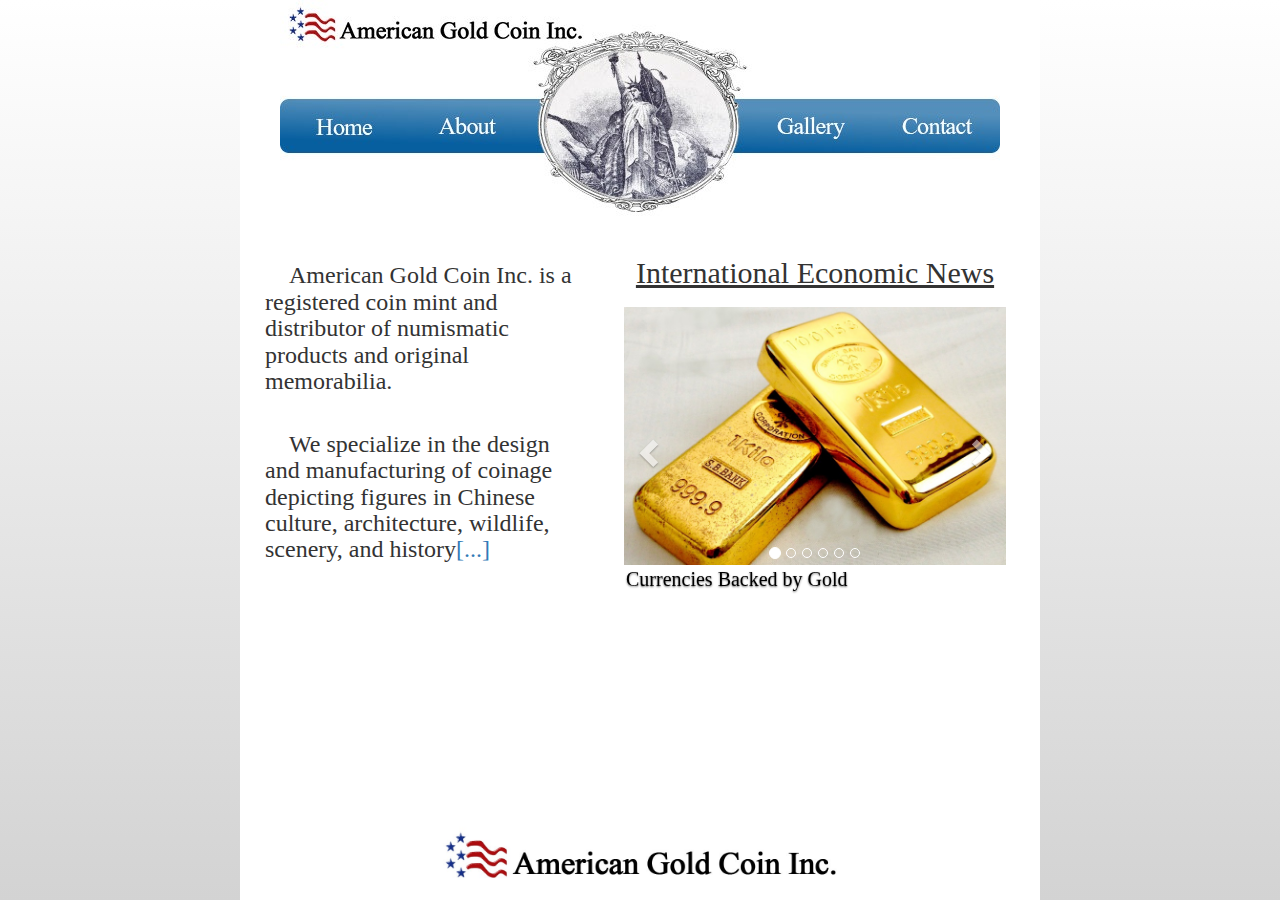
==== index.html @ 666b4907 "new articles" ====
<!DOCTYPE html>
<html lang="en">
  <meta charset="utf-8">
  <meta http-equiv="X-UA-Compatible" content="IE=edge">
  <meta name="viewport" content="width=device-width, initial-scale=1">
  
  <link rel="icon" href=images/icon.png sizes="128x128" type="image/png">
  <link rel="icon" href=images/tiny_icon.png sizes="16x16" type="image/png">


  <head>
    <title>American Gold Coin Inc</title>
    <link href="css/bootstrap.min.css" rel="stylesheet">
    <link href="main.css" rel="stylesheet" type="text/css">
  </head>

  <body>
    <div class="body-wrapper">
      
      <!-- Navigation bar -->
      <img src="images/nav_bar_p.jpg" usemap="#navigation" alt="top nav bar" style="width: 720px; height: 216px; margin: 0 auto;">
      
      <map name="navigation">
        <area shape="rect" coords="0,100,120,153" alt="home" href="index.html">
        <area shape="rect" coords="130,100,250,153" alt="about" href="about_us.html">
        <area shape="rect" coords="470,100,590,153" alt="gallery" href="gallery.html">
        <area shape="rect" coords="600,100,720,153" alt="contact" target="_top" href="mailto:AmericanGoldCoin.cn@gmail.com">
      </map>

      <!-- Two columns -->
      <article>
        <aside>

          <h2 style="font-family:Times New Roman"><u>International Economic News</u></h2>
  
          <div id="myCarousel" class="carousel slide" data-ride="carousel" style="width: 398px; height: 295px; margin: auto auto; background: none repeat scroll 0 0 white; padding: 2%;">
          <!-- Indicators -->
            <ol class="carousel-indicators">
              <li data-target="#myCarousel" data-slide-to="0" class="active"></li>
              <li data-target="#myCarousel" data-slide-to="1"></li>
              <li data-target="#myCarousel" data-slide-to="2"></li>
              <li data-target="#myCarousel" data-slide-to="3"></li>
              <li data-target="#myCarousel" data-slide-to="4"></li>
              <li data-target="#myCarousel" data-slide-to="5"></li>
            </ol>
        
            <!-- Wrapper for slides -->
            <div class="carousel-inner" role="listbox">
              <div class="item active">
                <a href="http://www.washingtontimes.com/news/2015/aug/18/l-todd-wood-day-china-says-its-currency-backed-gol/" target="_blank">
                <img src="images/gold_bullion_p.jpg" alt="Gold standard">
                <div class="carousel-caption">
                  <p style="font-family: Arial Black">Currencies Backed by Gold</p>
                </div>
                </a>
              </div>
        
              <div class="item">
               <a href="https://www.treasury.gov/press-center/press-releases/Pages/jl0485.aspx" target="_blank">
                <img src="images/news2.jpg" alt="US-China dialogue">
                <div class="carousel-caption">
                  <p style="font-family: Arial Black">2016 U.S.-China Strategic and Economic Dialogue<p>
                </div>
                </a>
              </div>
        
              <div class="item">
               <a href="http://www.wsj.com/video/china-aims-for-gold-in-brazil-power-deal/8BFFE372-E5CC-48AD-87EB-7AB89E9ECC59.html" target="_blank">
                <img src="images/news4.png" alt="Brazilian Power Deal">
                <div class="carousel-caption">
                  <p style="font-family: Arial Black">Brazilian Power Deal<p>
                </div>
                </a>
              </div>

              <div class="item">
               <a href="https://www.theguardian.com/world/2016/jul/24/g20-meeting-china-brexit-uncertainty-protectionism-philip-hammond" target="_blank">
                <img src="images/news5.png" alt="G20 2016 Protectionism Fears">
                <div class="carousel-caption">
                  <p style="font-family: Arial Black">G20 2016 Protectionism Fears<p>
                </div>
                </a>
              </div>
              
              <div class="item">
               <a href="http://money.cnn.com/2016/07/10/investing/stock-market-low-returns/index.html?iid=ob_article_hotListpool" target="_blank">
                <img src="images/news6.png" alt="How to Make Money in This Market">
                <div class="carousel-caption">
                  <p style="font-family: Arial Black">How to Make Money in This Market<p>
                </div>
                </a>
              </div>
              
              <div class="item">
               <a href="http://www.cnbc.com/2016/08/01/moodys-hillary-clinton-will-make-economy-stronger-vs-donald-trump-recession.html" target="_blank">
                <img src="images/news2.jpg" alt="Hillary v. Trump: Economic Policy">
                <div class="carousel-caption">
                  <p style="font-family: Arial Black">Hillary v. Trump: Economic Policy<p>
                </div>
                </a>
              </div>
        
            </div>
        
            <!-- Left and right controls -->
            <a class="left carousel-control" href="#myCarousel" role="button" data-slide="prev" style="background-image:none !important; filter:none !important;">
              <span class="glyphicon glyphicon-chevron-left" aria-hidden="true"></span>
              <span class="sr-only">Previous</span>
            </a>
            <a class="right carousel-control" href="#myCarousel" role="button" data-slide="next" style="background-image:none !important; filter:none !important;">
              <span class="glyphicon glyphicon-chevron-right" aria-hidden="true"></span>
              <span class="sr-only">Next</span>
            </a>
          </div>

        </aside>

        <h3>
          <br>
          <p>&emsp;American Gold Coin Inc. is a registered coin mint and distributor of numismatic products and original memorabilia. </p>
          <br>
          <p>&emsp;We specialize in the design and manufacturing of coinage depicting figures in Chinese culture, architecture, wildlife, scenery, and history<a href="about_us.html">[...]</a></p>
        </h3>

      </article>
      <!-- end of columns -->
      
      <br><br><br><br><br>

      <img src="images/logo_p.jpg" style="left: 0; right: 0; margin-left: auto; margin-right: auto; height: 100px; position: absolute; bottom: 0px; width: 400px; height: 85px;">

    <!-- jQuery -->
    <script src="https://ajax.googleapis.com/ajax/libs/jquery/1.12.4/jquery.min.js"></script>
    <!-- Bootstrap -->
    <script src="js/bootstrap.min.js"></script>

    </div>
  </body>
</html>
---- main.css ----
body {
  text-align: center;
  min-height: inherit;

  background-color: #f3f3f3; /* For browsers that do not support gradients */
  background-image: -webkit-linear-gradient(white, #f3f3f3); /* For Safari 5.1 to 6.0 */
  background-image:    -moz-linear-gradient(white, #f3f3f3); /* For Firefox 3.6 to 15 */
  background-image:      -o-linear-gradient(white, #f3f3f3); /* For Opera 11.1 to 12.0 */
  background-image:         linear-gradient(white, #d3d3d3); /* Standard syntax */
  position: relative;
}

html {
  min-height: 100vh;
  position: relative;
}

p {
  text-align: left;
  font-family: "Times New Roman", Times, serif;
}




article {
  width: 750px;
  margin-left: 25px;
  position: relative;
}

aside {
  position: relative;
  float: right;
  width: 400px;
  margin-left: 25px;
}

.body-wrapper {
  min-height: 100vh;
  text-align: center;
  background-color: white;
  position: relative;
  width: 800px;
  margin-right: auto;
  margin-left: auto;
}



.carousel-caption {
  color: black;
  position: relative;
  left: 2px;
  right: 2px;
  text-align: left;
  font-size: 20px;
}
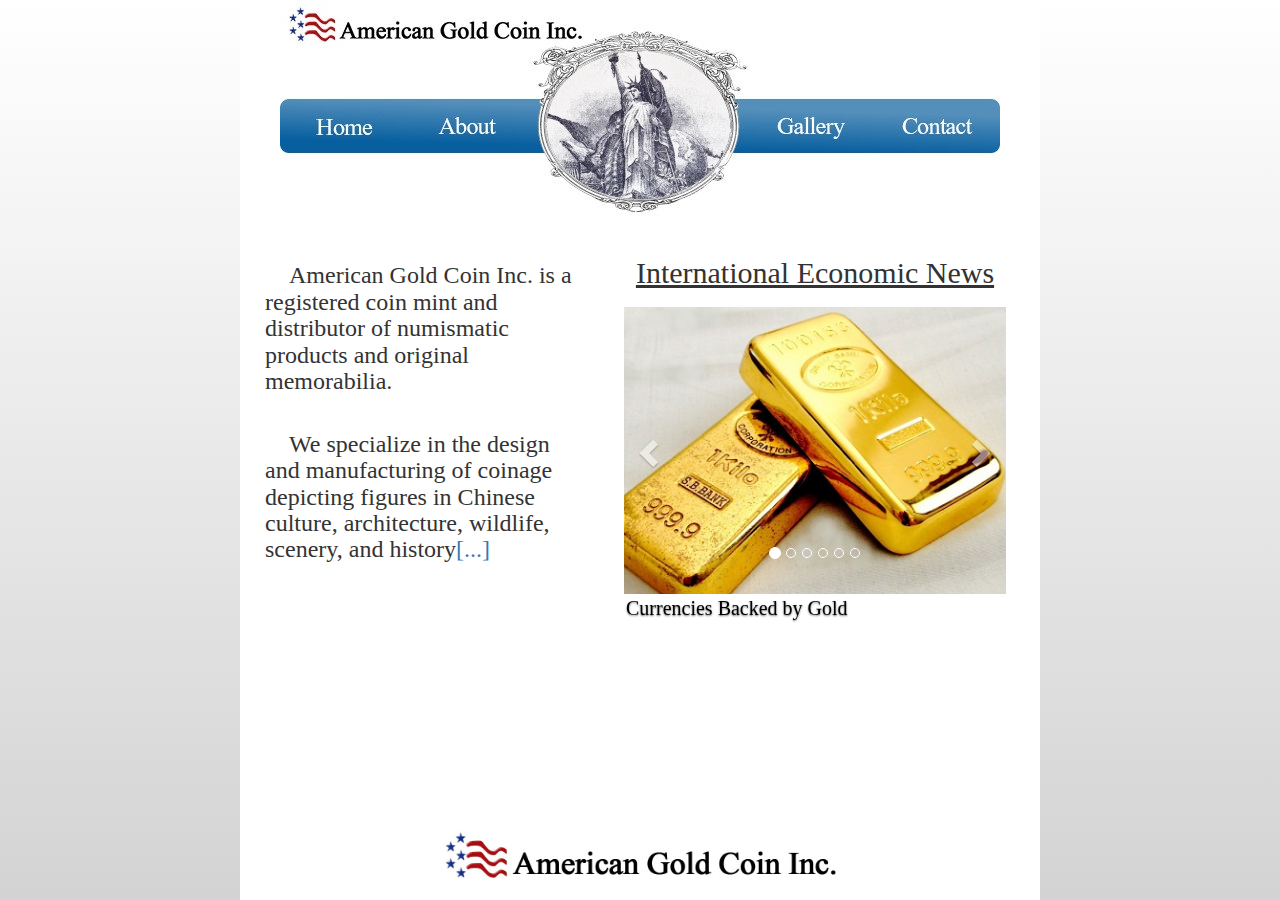
==== commit 17f3a9b8: "new articles" ====
--- a/index.html
+++ b/index.html
@@ -48,7 +48,7 @@
             <div class="carousel-inner" role="listbox">
               <div class="item active">
                 <a href="http://www.washingtontimes.com/news/2015/aug/18/l-todd-wood-day-china-says-its-currency-backed-gol/" target="_blank">
-                <img src="images/gold_bullion_p.jpg" alt="Gold standard">
+                <img src="images/news1.jpg" alt="Gold standard">
                 <div class="carousel-caption">
                   <p style="font-family: Arial Black">Currencies Backed by Gold</p>
                 </div>
@@ -93,7 +93,7 @@
               
               <div class="item">
                <a href="http://www.cnbc.com/2016/08/01/moodys-hillary-clinton-will-make-economy-stronger-vs-donald-trump-recession.html" target="_blank">
-                <img src="images/news2.jpg" alt="Hillary v. Trump: Economic Policy">
+                <img src="images/news7.jpg" alt="Hillary v. Trump: Economic Policy">
                 <div class="carousel-caption">
                   <p style="font-family: Arial Black">Hillary v. Trump: Economic Policy<p>
                 </div>
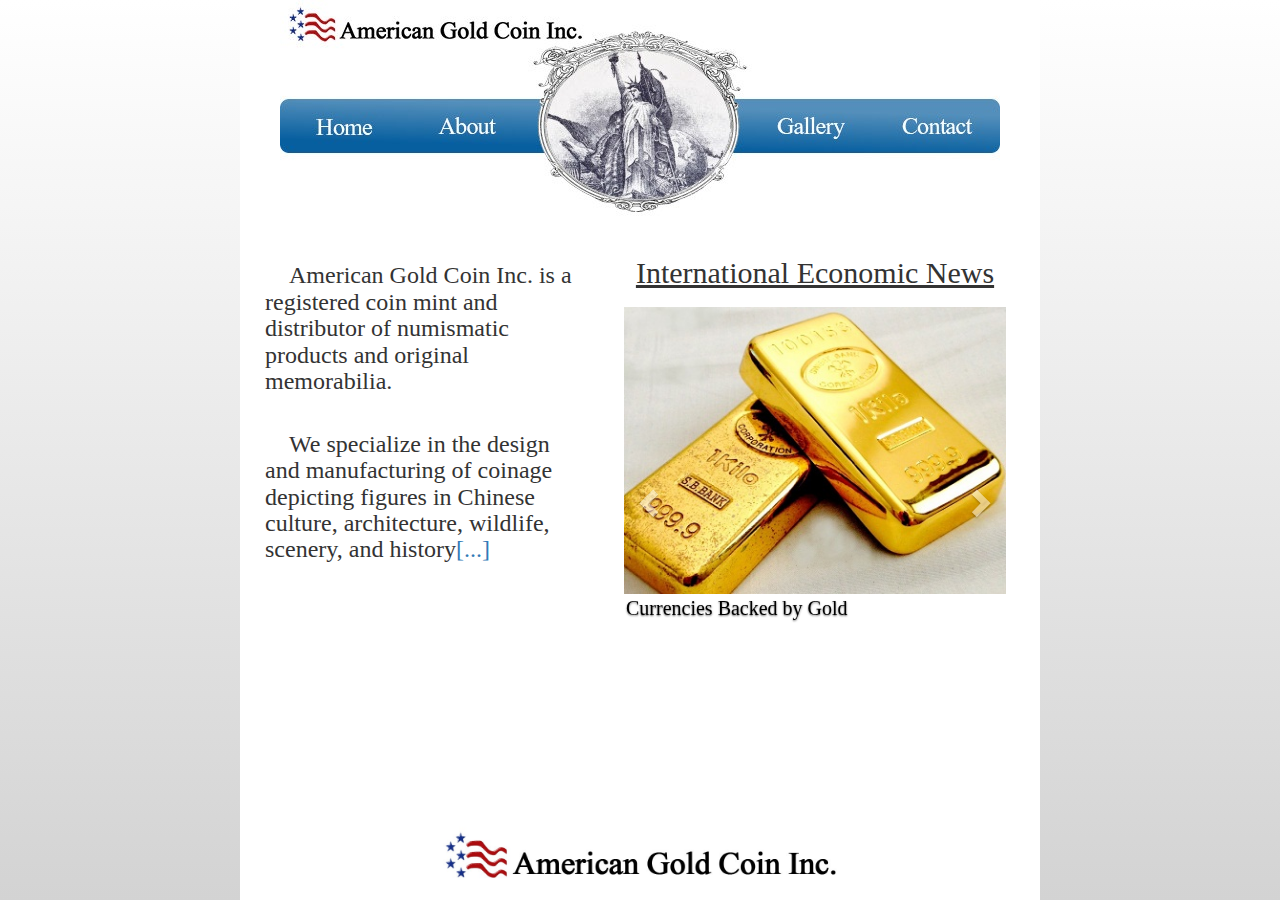
==== commit f366676e: "live testing" ====
--- a/index.html
+++ b/index.html
@@ -33,7 +33,7 @@
 
           <h2 style="font-family:Times New Roman"><u>International Economic News</u></h2>
   
-          <div id="myCarousel" class="carousel slide" data-ride="carousel" style="width: 398px; height: 295px; margin: auto auto; background: none repeat scroll 0 0 white; padding: 2%;">
+          <div id="myCarousel" class="carousel slide" data-ride="carousel" style="width: 398px; height: 395px; margin: auto auto; background: none repeat scroll 0 0 white; padding: 2%;">
           <!-- Indicators -->
             <ol class="carousel-indicators">
               <li data-target="#myCarousel" data-slide-to="0" class="active"></li>
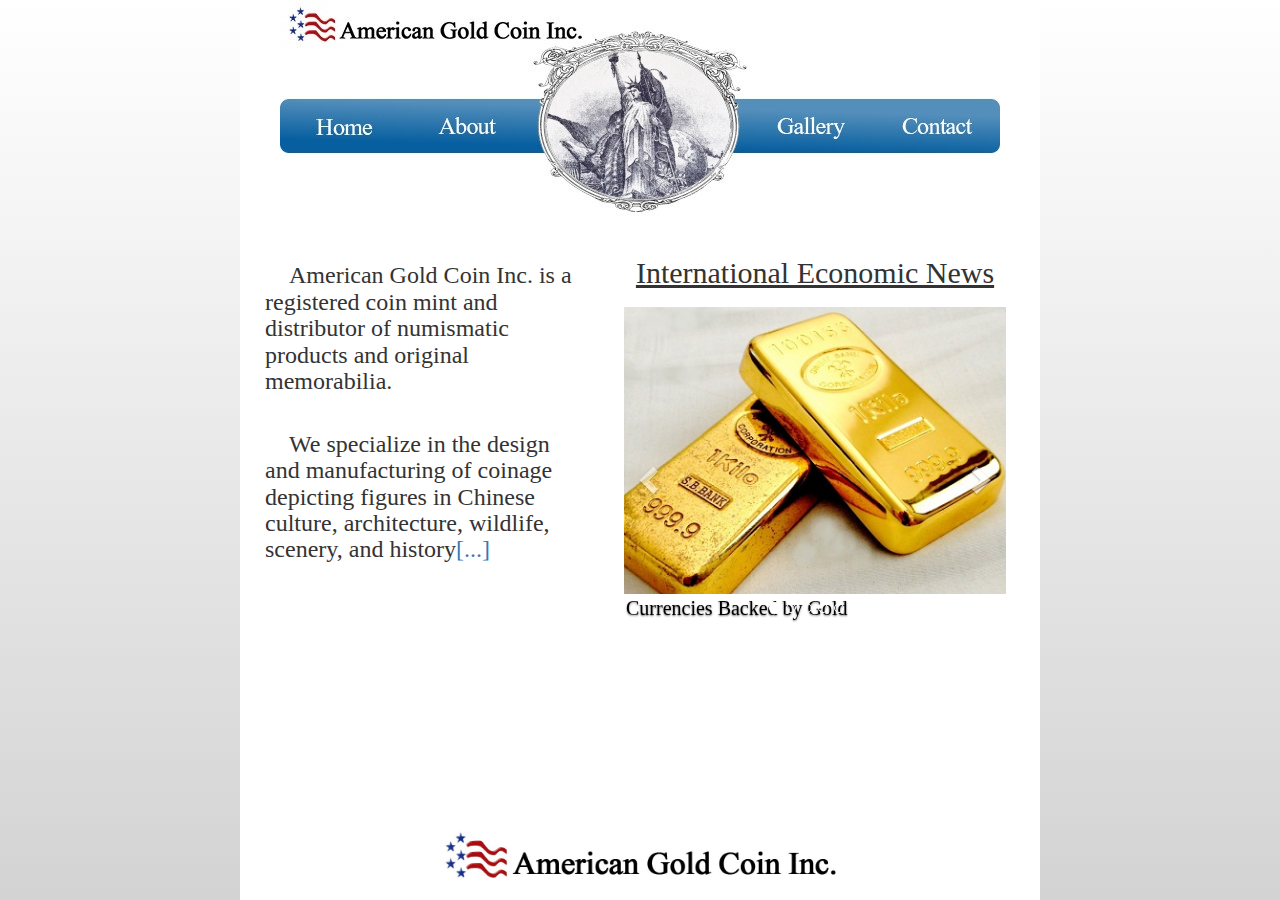
==== commit 0ba7b0a8: "carousel testing" ====
--- a/index.html
+++ b/index.html
@@ -33,7 +33,7 @@
 
           <h2 style="font-family:Times New Roman"><u>International Economic News</u></h2>
   
-          <div id="myCarousel" class="carousel slide" data-ride="carousel" style="width: 398px; height: 395px; margin: auto auto; background: none repeat scroll 0 0 white; padding: 2%;">
+          <div id="myCarousel" class="carousel slide" data-ride="carousel" style="width: 398px; height: 350px; margin: auto auto; background: none repeat scroll 0 0 white; padding: 2%;">
           <!-- Indicators -->
             <ol class="carousel-indicators">
               <li data-target="#myCarousel" data-slide-to="0" class="active"></li>
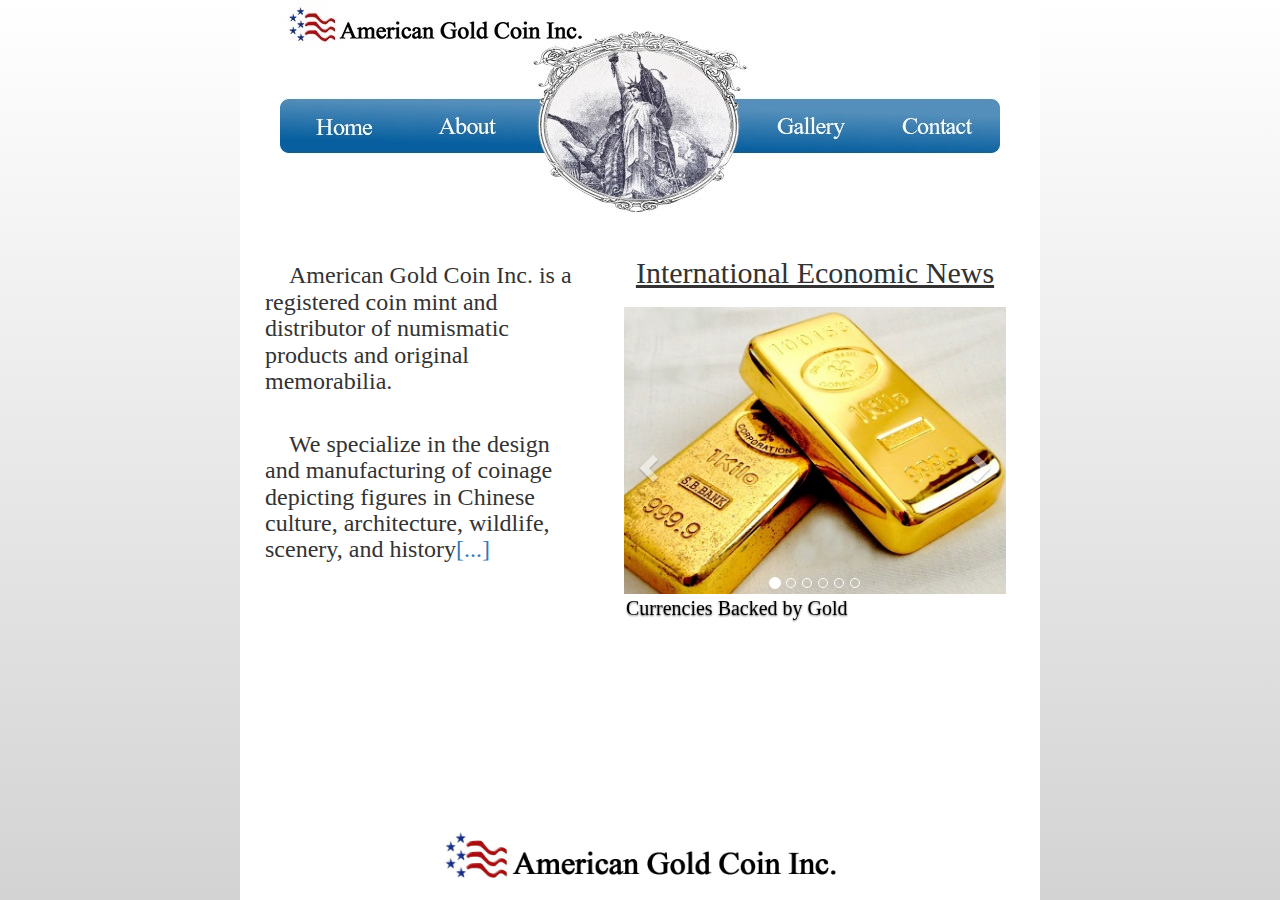
==== commit 093182ae: "carousel testing" ====
--- a/index.html
+++ b/index.html
@@ -33,7 +33,7 @@
 
           <h2 style="font-family:Times New Roman"><u>International Economic News</u></h2>
   
-          <div id="myCarousel" class="carousel slide" data-ride="carousel" style="width: 398px; height: 350px; margin: auto auto; background: none repeat scroll 0 0 white; padding: 2%;">
+          <div id="myCarousel" class="carousel slide" data-ride="carousel" style="width: 398px; height: 325px; margin: auto auto; background: none repeat scroll 0 0 white; padding: 2%;">
           <!-- Indicators -->
             <ol class="carousel-indicators">
               <li data-target="#myCarousel" data-slide-to="0" class="active"></li>
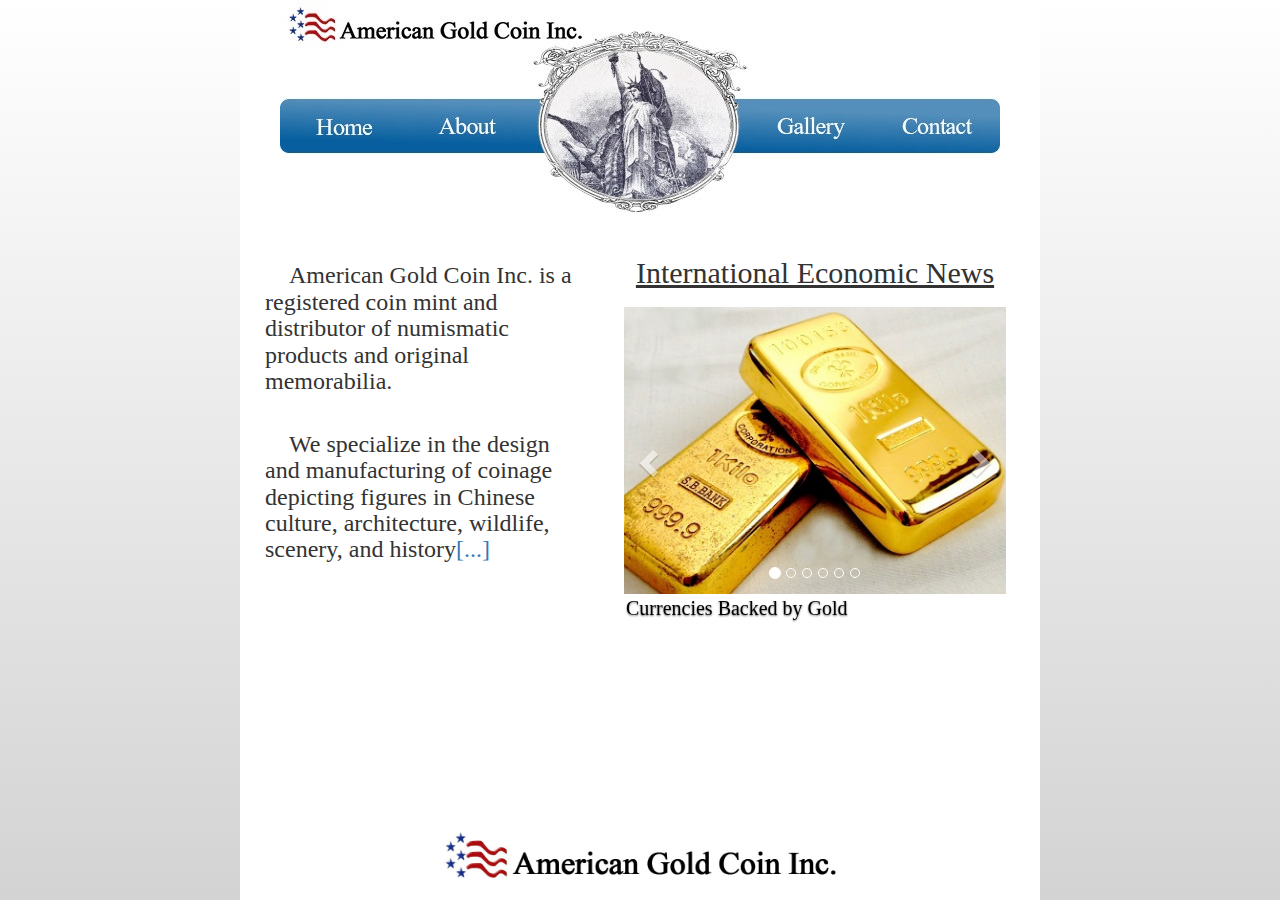
==== commit 9e84baaa: "carousel testing" ====
--- a/index.html
+++ b/index.html
@@ -33,7 +33,7 @@
 
           <h2 style="font-family:Times New Roman"><u>International Economic News</u></h2>
   
-          <div id="myCarousel" class="carousel slide" data-ride="carousel" style="width: 398px; height: 325px; margin: auto auto; background: none repeat scroll 0 0 white; padding: 2%;">
+          <div id="myCarousel" class="carousel slide" data-ride="carousel" style="width: 398px; height: 315px; margin: auto auto; background: none repeat scroll 0 0 white; padding: 2%;">
           <!-- Indicators -->
             <ol class="carousel-indicators">
               <li data-target="#myCarousel" data-slide-to="0" class="active"></li>
